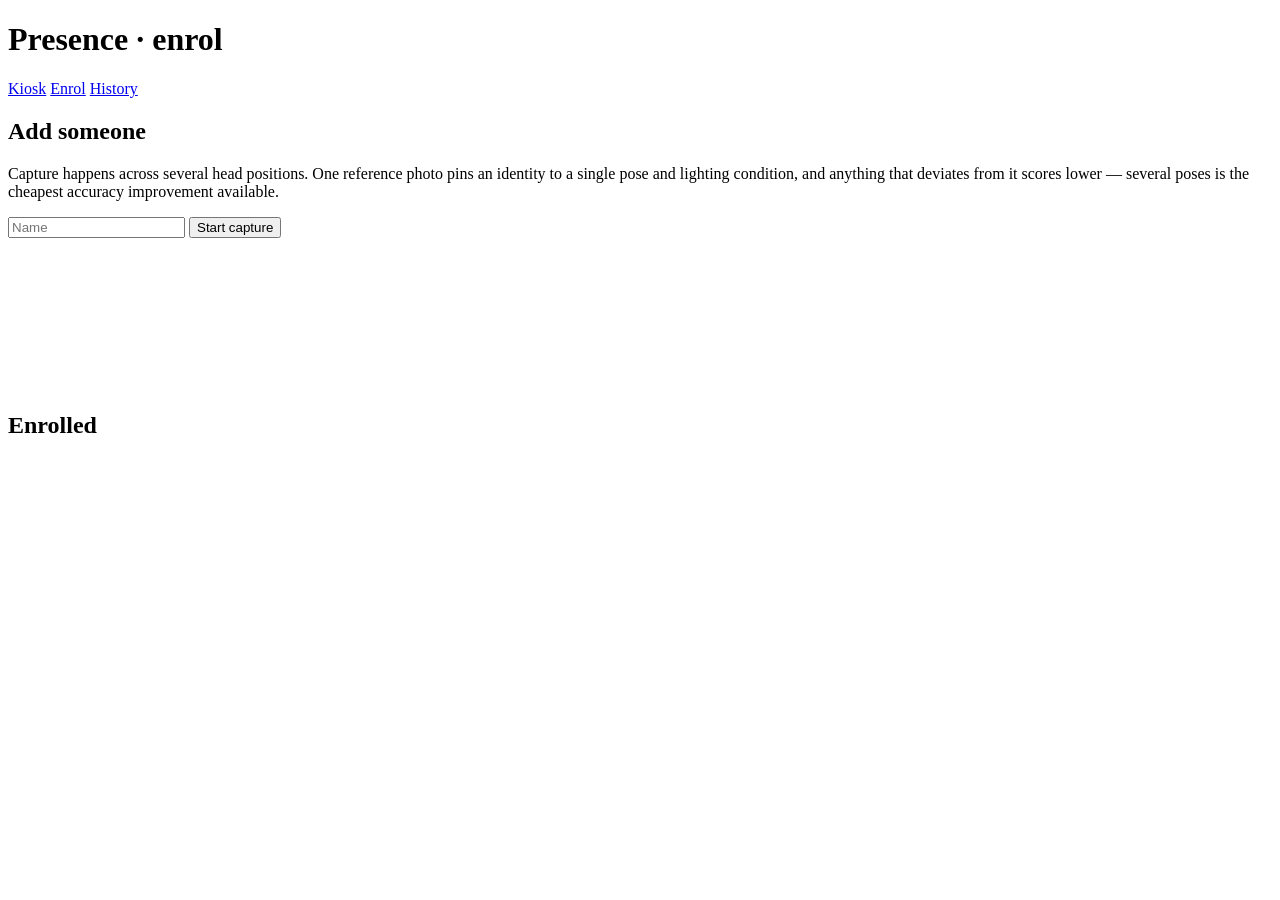
==== web/enrol.html @ 86e86b28 "Add SQLite persistence and the browser kiosk Presence is a question with a shape - who is enrolled, " ====
<!doctype html>
<html lang="en">
<head>
<meta charset="utf-8">
<meta name="viewport" content="width=device-width, initial-scale=1">
<title>Presence — Enrol</title>
<link rel="stylesheet" href="/static/style.css">
</head>
<body>
<header>
  <h1>Presence <span>· enrol</span></h1>
  <nav>
    <a href="/">Kiosk</a>
    <a href="/enrol" class="active">Enrol</a>
    <a href="/history">History</a>
  </nav>
</header>

<main>
  <div class="panel">
    <h2>Add someone</h2>
    <p class="hint">
      Capture happens across several head positions. One reference photo pins an
      identity to a single pose and lighting condition, and anything that
      deviates from it scores lower — several poses is the cheapest accuracy
      improvement available.
    </p>
    <div class="row">
      <input type="text" id="name" placeholder="Name" autocomplete="off">
      <button id="start">Start capture</button>
    </div>
    <div class="message" id="message" hidden></div>
    <div class="thumbs" id="thumbs"></div>
  </div>

  <div class="stage">
    <video id="video" playsinline muted></video>
    <div class="prompt" id="prompt" hidden></div>
  </div>

  <div class="panel" style="margin-top:16px">
    <h2>Enrolled</h2>
    <table id="roster"><tbody></tbody></table>
    <div class="empty" id="rosterEmpty" hidden>Nobody is enrolled yet.</div>
  </div>
</main>

<script type="module">
import { startCamera, captureFrame } from "/static/camera.js";

const POSES = [
  "Look straight at the camera",
  "Turn your head slightly left",
  "Turn your head slightly right",
  "Tilt your chin up a little",
  "Look straight ahead again",
];

const video = document.getElementById("video");
const promptEl = document.getElementById("prompt");
const nameInput = document.getElementById("name");
const startButton = document.getElementById("start");
const messageEl = document.getElementById("message");
const thumbs = document.getElementById("thumbs");

let maxEdge = 720;

function say(text, ok = true) {
  messageEl.textContent = text;
  messageEl.className = "message " + (ok ? "ok" : "bad");
  messageEl.hidden = false;
}

const wait = (ms) => new Promise((r) => setTimeout(r, ms));

async function loadRoster() {
  const roster = await fetch("/api/roster").then((r) => r.json());
  const body = document.querySelector("#roster tbody");
  document.getElementById("rosterEmpty").hidden = roster.length > 0;
  body.innerHTML = roster.length
    ? "<tr><th>Name</th><th>References</th><th>Last seen</th><th></th></tr>" +
      roster.map((p) => `<tr>
        <td>${p.name}</td>
        <td>${p.references_held}</td>
        <td>${p.last_seen ? new Date(p.last_seen).toLocaleString() : "—"}</td>
        <td style="text-align:right"><button class="secondary" data-remove="${p.name}">Remove</button></td>
      </tr>`).join("")
    : "";

  body.querySelectorAll("[data-remove]").forEach((button) => {
    button.onclick = async () => {
      await fetch(`/api/people/${encodeURIComponent(button.dataset.remove)}`, { method: "DELETE" });
      loadRoster();
    };
  });
}

async function capture() {
  const name = nameInput.value.trim();
  if (!name) { say("Enter a name first.", false); return; }

  startButton.disabled = true;
  thumbs.innerHTML = "";
  messageEl.hidden = true;
  const images = [];

  for (const pose of POSES) {
    promptEl.hidden = false;
    promptEl.textContent = pose;
    await wait(1600);

    for (let count = 3; count > 0; count--) {
      promptEl.textContent = `${pose} — ${count}`;
      await wait(700);
    }

    const frame = captureFrame(video, maxEdge, 0.85);
    images.push(frame);

    const thumb = document.createElement("img");
    thumb.src = frame;
    thumbs.appendChild(thumb);

    promptEl.textContent = "Captured";
    await wait(400);
  }

  promptEl.hidden = true;

  const response = await fetch("/api/enrol", {
    method: "POST",
    headers: { "Content-Type": "application/json" },
    body: JSON.stringify({ name, images }),
  });
  const data = await response.json();

  if (response.ok) {
    say(`Enrolled ${data.name} with ${data.references} references. They can check in now.`);
    nameInput.value = "";
    loadRoster();
  } else {
    say(data.detail || "Enrolment failed.", false);
  }

  startButton.disabled = false;
}

(async () => {
  maxEdge = (await fetch("/api/config").then((r) => r.json())).stream_max_edge;
  try {
    await startCamera(video);
  } catch (err) {
    say("Camera unavailable: " + err.message, false);
    startButton.disabled = true;
  }
  loadRoster();
  startButton.onclick = capture;
})();
</script>
</body>
</html>
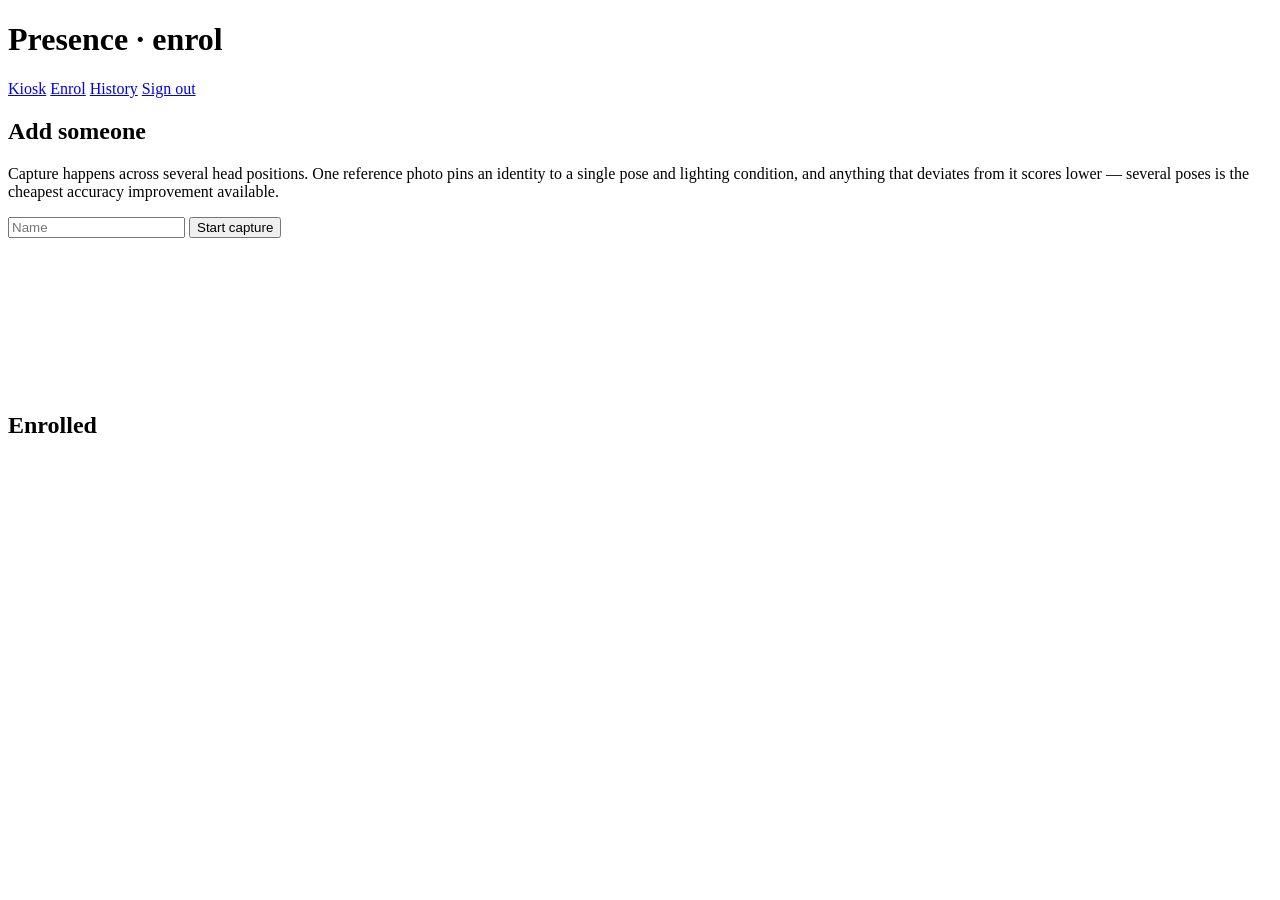
==== commit 5f6f9c6e: "Add a login gate and a container image for deployment The kiosk answers "who is this face?" with a n" ====
--- a/web/enrol.html
+++ b/web/enrol.html
@@ -13,6 +13,7 @@
     <a href="/">Kiosk</a>
     <a href="/enrol" class="active">Enrol</a>
     <a href="/history">History</a>
+    <a href="/logout">Sign out</a>
   </nav>
 </header>
 
